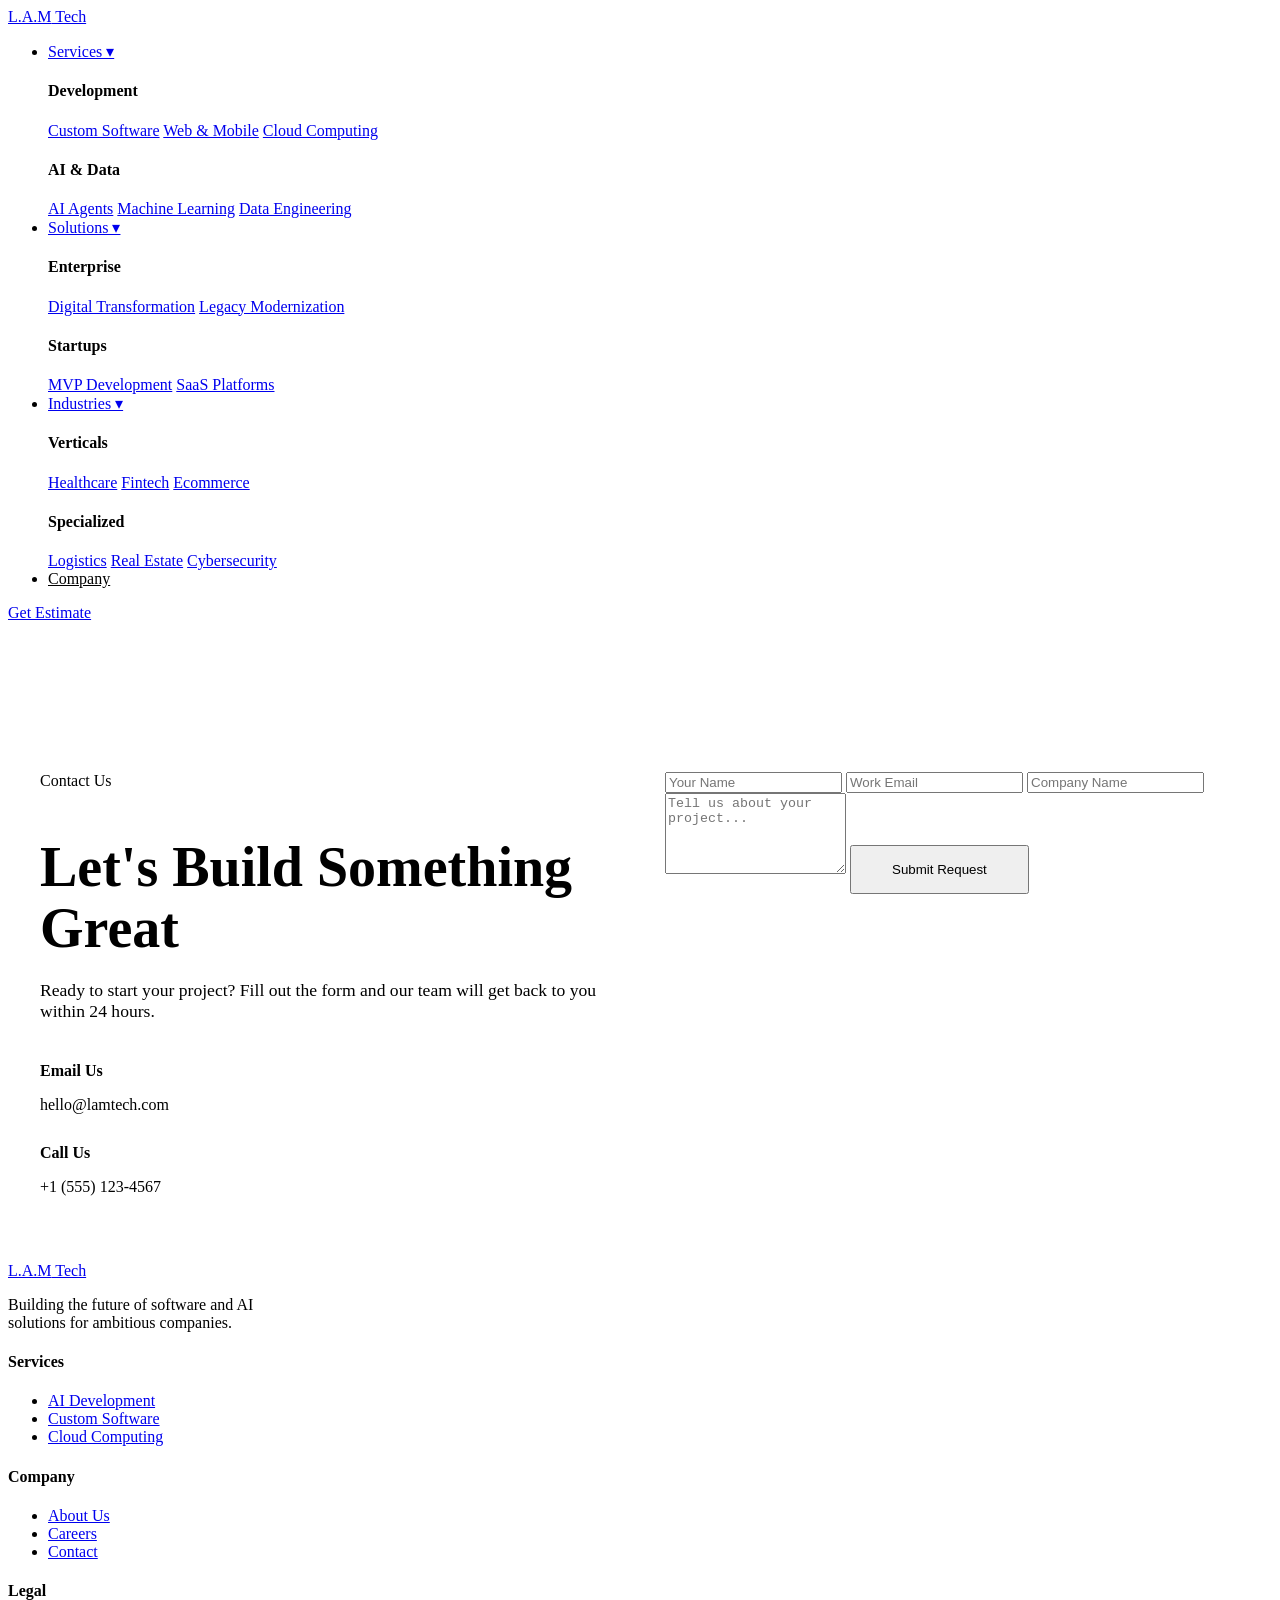
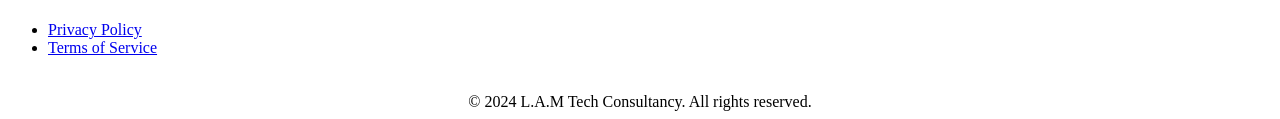
==== contact.html @ 1deb4011 "Create contact.html" ====
<!DOCTYPE html>
<html lang="en">
<head>
    <meta charset="UTF-8">
    <meta name="viewport" content="width=device-width, initial-scale=1.0">
    <title>Contact Us | L.A.M Tech Consultancy</title>
    <link rel="stylesheet" href="css/styles.css">
</head>
<body>
    <header>
        <a href="index.html" class="logo"><span>L.A.M</span> Tech</a>
        <ul class="nav-links">
            <li><a href="services.html">Services ▾</a>
                <div class="dropdown">
                    <div class="dropdown-column">
                        <h4>Development</h4>
                        <a href="services.html">Custom Software</a>
                        <a href="services.html">Web & Mobile</a>
                        <a href="services.html">Cloud Computing</a>
                    </div>
                    <div class="dropdown-column">
                        <h4>AI & Data</h4>
                        <a href="services.html">AI Agents</a>
                        <a href="services.html">Machine Learning</a>
                        <a href="services.html">Data Engineering</a>
                    </div>
                </div>
            </li>
            <li><a href="solutions.html">Solutions ▾</a>
                <div class="dropdown">
                    <div class="dropdown-column">
                        <h4>Enterprise</h4>
                        <a href="solutions.html">Digital Transformation</a>
                        <a href="solutions.html">Legacy Modernization</a>
                    </div>
                    <div class="dropdown-column">
                        <h4>Startups</h4>
                        <a href="solutions.html">MVP Development</a>
                        <a href="solutions.html">SaaS Platforms</a>
                    </div>
                </div>
            </li>
            <li><a href="industries.html">Industries ▾</a>
                <div class="dropdown">
                    <div class="dropdown-column">
                        <h4>Verticals</h4>
                        <a href="industries.html">Healthcare</a>
                        <a href="industries.html">Fintech</a>
                        <a href="industries.html">Ecommerce</a>
                    </div>
                    <div class="dropdown-column">
                        <h4>Specialized</h4>
                        <a href="industries.html">Logistics</a>
                        <a href="industries.html">Real Estate</a>
                        <a href="industries.html">Cybersecurity</a>
                    </div>
                </div>
            </li>
            <li><a href="contact.html" style="color: var(--primary);">Company</a></li>
        </ul>
        <a href="contact.html" class="btn btn-primary">Get Estimate</a>
    </header>

    <section class="section" style="padding-top: 150px; max-width: 1200px; margin: 0 auto; display: flex; flex-wrap: wrap; gap: 50px;">
        <div style="flex: 1; min-width: 300px;">
            <span class="badge">Contact Us</span>
            <h1 style="font-size: 3.5rem; margin-bottom: 20px; color: var(--dark); line-height: 1.1;">Let's Build Something Great</h1>
            <p style="color: var(--text-light); font-size: 1.1rem; margin-bottom: 40px;">Ready to start your project? Fill out the form and our team will get back to you within 24 hours.</p>
            
            <div style="margin-bottom: 30px;">
                <h4 style="color: var(--dark); margin-bottom: 5px;">Email Us</h4>
                <p style="color: var(--primary); font-weight: 500;">hello@lamtech.com</p>
            </div>
            <div>
                <h4 style="color: var(--dark); margin-bottom: 5px;">Call Us</h4>
                <p style="color: var(--text-light);">+1 (555) 123-4567</p>
            </div>
        </div>

        <div style="flex: 1; min-width: 300px;">
            <form class="contact-form">
                <input type="text" placeholder="Your Name" required>
                <input type="email" placeholder="Work Email" required>
                <input type="text" placeholder="Company Name">
                <textarea placeholder="Tell us about your project..." rows="5" required></textarea>
                <button type="submit" class="btn btn-primary" style="align-self: flex-start; padding: 15px 40px;">Submit Request</button>
            </form>
        </div>
    </section>

    <footer style="margin-top: 50px;">
        <div class="footer-grid">
            <div>
                <a href="index.html" class="logo" style="margin-bottom: 20px;"><span>L.A.M</span> Tech</a>
                <p style="color: var(--text-light); max-width: 300px;">Building the future of software and AI solutions for ambitious companies.</p>
            </div>
            <div>
                <h4>Services</h4>
                <ul>
                    <li><a href="services.html">AI Development</a></li>
                    <li><a href="services.html">Custom Software</a></li>
                    <li><a href="services.html">Cloud Computing</a></li>
                </ul>
            </div>
            <div>
                <h4>Company</h4>
                <ul>
                    <li><a href="contact.html">About Us</a></li>
                    <li><a href="contact.html">Careers</a></li>
                    <li><a href="contact.html">Contact</a></li>
                </ul>
            </div>
            <div>
                <h4>Legal</h4>
                <ul>
                    <li><a href="#">Privacy Policy</a></li>
                    <li><a href="#">Terms of Service</a></li>
                </ul>
            </div>
        </div>
        <div style="text-align: center; color: var(--text-light); padding-top: 20px; border-top: 1px solid var(--border);">
            © 2024 L.A.M Tech Consultancy. All rights reserved.
        </div>
    </footer>
    <script src="js/main.js"></script>
</body>
</html>
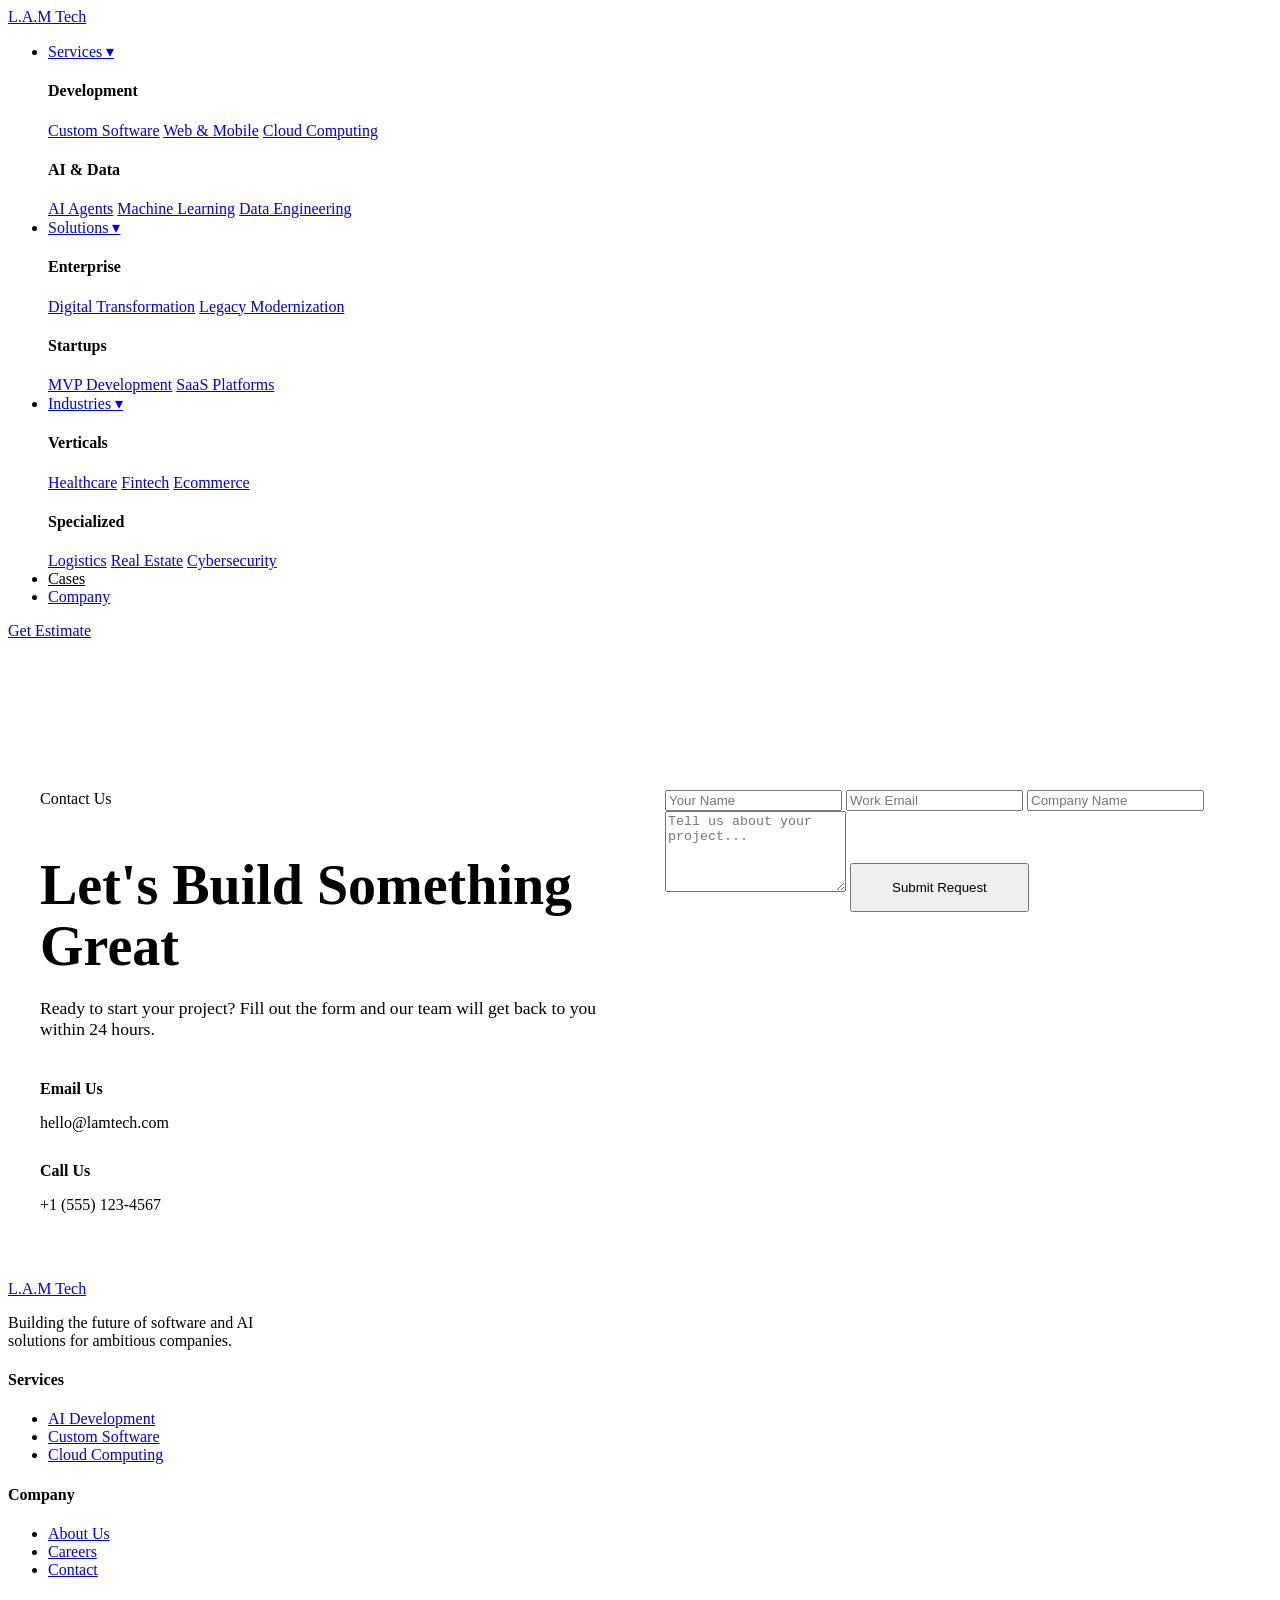
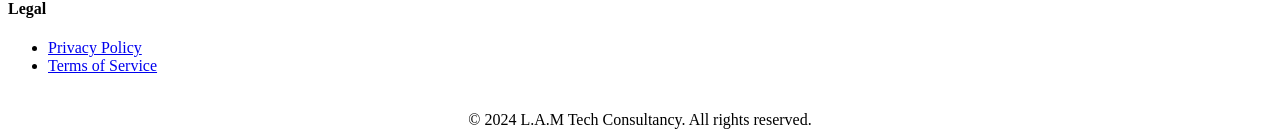
==== commit 946e83e1: "Update contact.html" ====
--- a/contact.html
+++ b/contact.html
@@ -56,7 +56,8 @@
                     </div>
                 </div>
             </li>
-            <li><a href="contact.html" style="color: var(--primary);">Company</a></li>
+            <li><a href="cases.html" style="color: var(--primary);">Cases</a></li>
+            <li><a href="contact.html">Company</a></li>
         </ul>
         <a href="contact.html" class="btn btn-primary">Get Estimate</a>
     </header>
